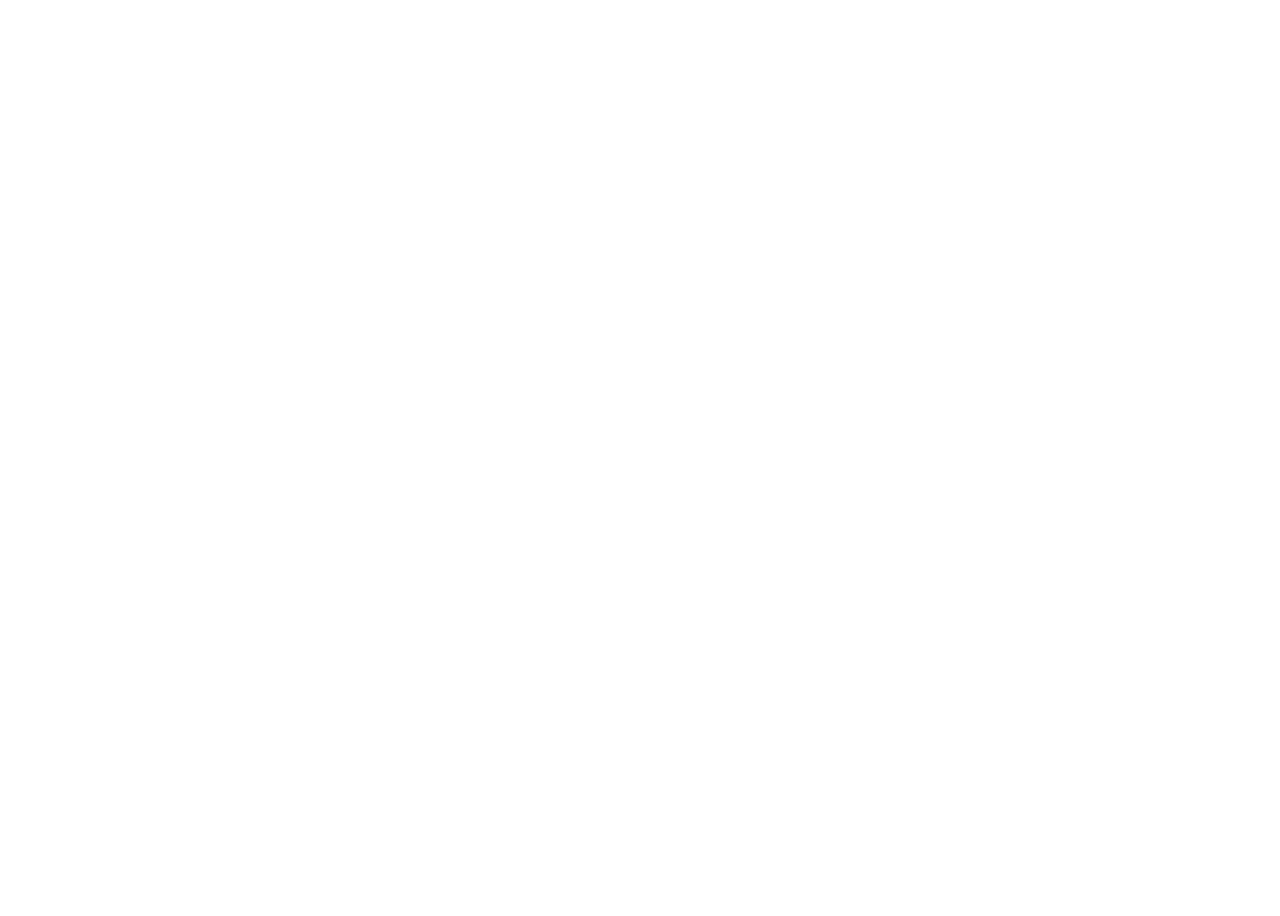
==== index.html @ ca824507 "Attemped to fix overlay" ====
<html style="--transition_duration: 200; --transition: all 200ms ease-out; --animation: 200ms ease-out 1 forwards; --fade_in: fade_in 200ms ease-out forwards; --fade_out: fade_out 200ms ease-out forwards;">
    <head>
        <meta charset="UTF-8">
        <title data-page="new_tab">New Tab</title>
        <link rel="stylesheet" href="preload.css">
        <script src="preload_color.js"></script>
        <style class="preload_color">html,body{background-color:rgb(255 255 255);}</style>
        <style class="preload_color">html,body{background-color:rgb(255 255 255);}</style>
        <link class="font_face_link_u6Pgzb39sN2" href="font_face.css" rel="stylesheet" type="text/css">
        <link class="new_tab_css_link" href="new_tab_css.css" rel="stylesheet" type="text/css">
        <style class="preload_color">html,body{background-color:rgb(255 255 255);}</style>
    </head>
    <body class="mouse">
        <div class="root_u6Pgzb39sN2 new_tab_u6Pgzb39sN2">
            <div class="background_container center no_tr" style="background-color: rgb(255, 255, 255);">
                <video src="Bkg.mp4" loop autoplay muted style="background-color: rgb(255, 255, 255); object-fit: cover; z-index: 0; object-position: center center; width: 100%; height: 100%;"></video>
            </div>
        </div>
        <dir style="z-index: 100;">
        <!DOCTYPE html>
        <html>
            <head>
        <meta charset="UTF-8">
        <link rel="stylesheet" href="sandbox_css.css">
    </head>
    <body>
        <div class="root">
            <div class="sandbox">
                <div class="html">
                    <div class="defined">
                        <h1>Umbreon Search</h1>
                        <p>Version 2.4.9 (14/11/2023)</p>
                        <span>A custom HTML and CSS search New Tab made by Bailey Sheather</span>
                        <form action="https://www.bing.com/search" method="get">
                            <input type="text" name="q" class="search-box" placeholder="Search...">
                            <br>
                            <input type="submit" class="button" value="Search">
                            <span2>Made using Clear New Tab</span2>
                        </form>
                    </div>
                    <br>
                    <div class="defined2">
                        <h1 class="UpdatesHeading">Updates</h1>
                        <h2 class="h21">Version 1.0.9</h2>
                        <span class="span1">Clear New Tab Installed</span>
                        <h2 class="h21">Version 1.5.2</h2>
                        <span class="span1">Background Changed, .defined box added</span>
                        <h2 class="h21">Version 2.4.9</h2>
                        <span class="span1">Umbreon Search made (Current Version)</span>
                    </div>
                </div>
            </div>
        </div>
        <style type="text/css">
            .search-box {
                width: 500px;
                height: 25px;
                border: none;
                border-radius: 20px;
                padding: 10px;
                font-size: 16px;
                background: rgba(0, 0, 0, 0.1);
                transition: all 0.3s ease-in-out;
                box-shadow: 0 0 5px rgba(0, 0, 0, 0.1);
                backdrop-filter: blur(5px);
                place-items: center;
                color: white;
            }
            .search-box:focus {
                box-shadow: 0 0 10px rgba(0, 0, 0, 0.3);
                background: rgba(0, 0, 0, 0.2);
            }
            .defined {
                margin-left: auto;
                margin-right: auto;
                backdrop-filter: blur(5px);
                display: grid;
                place-items: center;
                background: rgba(0, 0, 0, 0.1);
                transition: all 0.3s ease-in-out;
                box-shadow: 0 0 5px rgba(0, 0, 0, 0.1);
                position: absolute;
                top: 50%;
                left: 50%;
                transform: translate(-50%, -50%);
                width: 700px;
                height: 300px;
                border: none;
                border-radius: 20px;
                padding: 70px;
                text-align: center;
            }
            .defined2 {
                margin-left: auto;
                margin-right: auto;
                backdrop-filter: blur(5px);
                display: grid;
                place-items: center;
                background: rgba(0, 0, 0, 0.1);
                transition: all 0.3s ease-in-out;
                box-shadow: 0 0 5px rgba(0, 0, 0, 0.1);
                position: absolute;
                top: 100%;
                left: 50%;
                transform: translate(-50%, -50%);
                width: 700px;
                height: 300px;
                border: none;
                border-radius: 20px;
                padding: 70px;
                text-align: center;
                margin-top: 250px;
            }
            .button {
                display: block;
                width: 400px;
                background-color: transparent;
                border: none;
                color: white;
                text-align: center;
                place-items: center;
                font-size: 16px;
                margin: 30px 2px;
                cursor: pointer;
                backdrop-filter: blur(5px);
                border: none;
                border-radius: 10px;
                padding: 10px;
                margin-left: auto;
                margin-right: auto;
                position: relative;
                margin-bottom: 20px;
            }
            .button:hover {
                background-color: rgba(0, 0, 0, 0.1);
            }
            .button:focus {
                box-shadow: 0 0 10px rgba(0, 0, 0, 0.5);
                background: rgba(0, 0, 0, 0.5);
            }
            h1 {
                color: white;
                height: 0px;
                margin-bottom: 15px;
            }
            span {
                color: white;
                height: 20px;
                margin-top: 30px;
            }
            span2 {
                color: white;
                height: 10px;
            }
            p {
                color: white;
                height: 0px;
                gap: 0px;
                margin-top: -1px;
            }
            .UpdatesHeading {
                color: white;
                height: 0px;
                margin-bottom: 0px;
            }
            .h21 {
                color: white;
                height: 0px;
                gap: 0px;
                margin-top: 0px;
                margin-bottom: 0px;
            }
            .span1 {
                color: white;
                height: 0px;
                margin-top: 0px;
                margin-bottom: 0px;
            }                            
        </style>
        <script src="sandbox.js"></script>
        </body>
      </dir>
    </body>
</html>
---- preload.css ----
body,html{background-color:#fff;margin:0;overflow:hidden;padding:0}
---- font_face.css ----
@font-face{font-family:u6Pgzb39sNF;src:url(noto_sans.woff2) format("woff2")}
---- new_tab_css.css ----
/*! normalize.css v8.0.1 | MIT License | github.com/necolas/normalize.css */html{-webkit-text-size-adjust:100%;line-height:1.15}body{margin:0}main{display:block}h1{font-size:2em;margin:.67em 0}hr{box-sizing:content-box;height:0;overflow:visible}pre{font-family:monospace,monospace;font-size:1em}a{background-color:transparent}abbr[title]{border-bottom:none;text-decoration:underline;text-decoration:underline dotted}b,strong{font-weight:bolder}code,kbd,samp{font-family:monospace,monospace;font-size:1em}small{font-size:80%}sub,sup{font-size:75%;line-height:0;position:relative;vertical-align:baseline}sub{bottom:-.25em}sup{top:-.5em}img{border-style:none}button,input,optgroup,select,textarea{font-family:inherit;font-size:100%;line-height:1.15;margin:0}button,input{overflow:visible}button,select{text-transform:none}[type=button],[type=reset],[type=submit],button{-webkit-appearance:button}[type=button]::-moz-focus-inner,[type=reset]::-moz-focus-inner,[type=submit]::-moz-focus-inner,button::-moz-focus-inner{border-style:none;padding:0}[type=button]:-moz-focusring,[type=reset]:-moz-focusring,[type=submit]:-moz-focusring,button:-moz-focusring{outline:1px dotted ButtonText}fieldset{padding:.35em .75em .625em}legend{box-sizing:border-box;color:inherit;display:table;max-width:100%;padding:0;white-space:normal}progress{vertical-align:baseline}textarea{overflow:auto}[type=checkbox],[type=radio]{box-sizing:border-box;padding:0}[type=number]::-webkit-inner-spin-button,[type=number]::-webkit-outer-spin-button{height:auto}[type=search]{-webkit-appearance:textfield;outline-offset:-2px}[type=search]::-webkit-search-decoration{-webkit-appearance:none}::-webkit-file-upload-button{-webkit-appearance:button;font:inherit}details{display:block}summary{display:list-item}[hidden],template{display:none}

/*! Pickr 1.8.2 MIT | https://github.com/Simonwep/pickr */.pickr{overflow:visible;position:relative;transform:translateY(0)}.pickr *{-webkit-appearance:none;border:none;box-sizing:border-box;outline:none}.pickr .pcr-button{background:url('data:image/svg+xml;utf8, <svg xmlns="http://www.w3.org/2000/svg" viewBox="0 0 50 50" stroke="%2342445A" stroke-width="5px" stroke-linecap="round"><path d="M45,45L5,5"></path><path d="M45,5L5,45"></path></svg>') no-repeat 50%;background-size:0;border-radius:.15em;cursor:pointer;font-family:-apple-system,BlinkMacSystemFont,Segoe UI,Roboto,Helvetica Neue,Arial,sans-serif;height:2em;padding:.5em;position:relative;transition:all .3s;width:2em}.pickr .pcr-button:before{background:url('data:image/svg+xml;utf8, <svg xmlns="http://www.w3.org/2000/svg" viewBox="0 0 2 2"><path fill="white" d="M1,0H2V1H1V0ZM0,1H1V2H0V1Z"/><path fill="gray" d="M0,0H1V1H0V0ZM1,1H2V2H1V1Z"/></svg>');background-size:.5em;z-index:-1;z-index:auto}.pickr .pcr-button:after,.pickr .pcr-button:before{border-radius:.15em;content:"";height:100%;left:0;position:absolute;top:0;width:100%}.pickr .pcr-button:after{background:var(--pcr-color);transition:background .3s}.pickr .pcr-button.clear{background-size:70%}.pickr .pcr-button.clear:before{opacity:0}.pickr .pcr-button.clear:focus{box-shadow:0 0 0 1px hsla(0,0%,100%,.85),0 0 0 3px var(--pcr-color)}.pickr .pcr-button.disabled{cursor:not-allowed}.pcr-app *,.pickr *{-webkit-appearance:none;border:none;box-sizing:border-box;outline:none}.pcr-app button.pcr-active,.pcr-app button:focus,.pcr-app input.pcr-active,.pcr-app input:focus,.pickr button.pcr-active,.pickr button:focus,.pickr input.pcr-active,.pickr input:focus{box-shadow:0 0 0 1px hsla(0,0%,100%,.85),0 0 0 3px var(--pcr-color)}.pcr-app .pcr-palette,.pcr-app .pcr-slider,.pickr .pcr-palette,.pickr .pcr-slider{transition:box-shadow .3s}.pcr-app .pcr-palette:focus,.pcr-app .pcr-slider:focus,.pickr .pcr-palette:focus,.pickr .pcr-slider:focus{box-shadow:0 0 0 1px hsla(0,0%,100%,.85),0 0 0 3px rgba(0,0,0,.25)}.pcr-app{background:#fff;border-radius:.1em;box-shadow:0 .15em 1.5em 0 rgba(0,0,0,.1),0 0 1em 0 rgba(0,0,0,.03);display:flex;flex-direction:column;font-family:-apple-system,BlinkMacSystemFont,Segoe UI,Roboto,Helvetica Neue,Arial,sans-serif;left:0;opacity:0;position:fixed;top:0;transition:opacity .3s,visibility 0s .3s;visibility:hidden;z-index:10000}.pcr-app.visible{opacity:1;transition:opacity .3s;visibility:visible}.pcr-app .pcr-swatches{display:flex;flex-wrap:wrap;margin-top:.75em}.pcr-app .pcr-swatches.pcr-last{margin:0}@supports (display:grid){.pcr-app .pcr-swatches{align-items:center;display:grid;grid-template-columns:repeat(auto-fit,1.75em)}}.pcr-app .pcr-swatches>button{background:transparent;border-radius:.15em;cursor:pointer;flex-shrink:0;font-size:1em;height:calc(1.75em - 5px);justify-self:center;margin:2.5px;overflow:hidden;position:relative;transition:all .15s;width:calc(1.75em - 5px);z-index:1}.pcr-app .pcr-swatches>button:before{background:url('data:image/svg+xml;utf8, <svg xmlns="http://www.w3.org/2000/svg" viewBox="0 0 2 2"><path fill="white" d="M1,0H2V1H1V0ZM0,1H1V2H0V1Z"/><path fill="gray" d="M0,0H1V1H0V0ZM1,1H2V2H1V1Z"/></svg>');background-size:6px;border-radius:.15em;content:"";height:100%;left:0;position:absolute;top:0;width:100%;z-index:-1}.pcr-app .pcr-swatches>button:after{background:var(--pcr-color);border:1px solid rgba(0,0,0,.05);border-radius:.15em;box-sizing:border-box;content:"";height:100%;left:0;position:absolute;top:0;width:100%}.pcr-app .pcr-swatches>button:hover{filter:brightness(1.05)}.pcr-app .pcr-swatches>button:not(.pcr-active){box-shadow:none}.pcr-app .pcr-interaction{align-items:center;display:flex;flex-wrap:wrap;margin:0 -.2em}.pcr-app .pcr-interaction>*{margin:0 .2em}.pcr-app .pcr-interaction input{background:#f1f3f4;border-radius:.15em;color:#75797e;cursor:pointer;font-size:.75em;letter-spacing:.07em;margin-top:.75em;padding:.45em .5em;text-align:center;transition:all .15s}.pcr-app .pcr-interaction input:hover{filter:brightness(.975)}.pcr-app .pcr-interaction input:focus{box-shadow:0 0 0 1px hsla(0,0%,100%,.85),0 0 0 3px rgba(66,133,244,.75)}.pcr-app .pcr-interaction .pcr-result{background:#f1f3f4;border-radius:.15em;color:#75797e;cursor:text;flex:1 1 8em;min-width:8em;text-align:left;transition:all .2s}.pcr-app .pcr-interaction .pcr-result::-moz-selection{background:#4285f4;color:#fff}.pcr-app .pcr-interaction .pcr-result::selection{background:#4285f4;color:#fff}.pcr-app .pcr-interaction .pcr-type.active{background:#4285f4;color:#fff}.pcr-app .pcr-interaction .pcr-cancel,.pcr-app .pcr-interaction .pcr-clear,.pcr-app .pcr-interaction .pcr-save{color:#fff;width:auto}.pcr-app .pcr-interaction .pcr-cancel:hover,.pcr-app .pcr-interaction .pcr-clear:hover,.pcr-app .pcr-interaction .pcr-save:hover{filter:brightness(.925)}.pcr-app .pcr-interaction .pcr-save{background:#4285f4}.pcr-app .pcr-interaction .pcr-cancel,.pcr-app .pcr-interaction .pcr-clear{background:#f44250}.pcr-app .pcr-interaction .pcr-cancel:focus,.pcr-app .pcr-interaction .pcr-clear:focus{box-shadow:0 0 0 1px hsla(0,0%,100%,.85),0 0 0 3px rgba(244,66,80,.75)}.pcr-app .pcr-selection .pcr-picker{border:2px solid #fff;border-radius:100%;height:18px;position:absolute;-webkit-user-select:none;-moz-user-select:none;-ms-user-select:none;user-select:none;width:18px}.pcr-app .pcr-selection .pcr-color-chooser,.pcr-app .pcr-selection .pcr-color-opacity,.pcr-app .pcr-selection .pcr-color-palette{cursor:grab;cursor:-webkit-grab;display:flex;flex-direction:column;position:relative;-webkit-user-select:none;-moz-user-select:none;-ms-user-select:none;user-select:none}.pcr-app .pcr-selection .pcr-color-chooser:active,.pcr-app .pcr-selection .pcr-color-opacity:active,.pcr-app .pcr-selection .pcr-color-palette:active{cursor:grabbing;cursor:-webkit-grabbing}.pcr-app[data-theme=monolith]{max-width:95vw;padding:.8em;width:14.25em}.pcr-app[data-theme=monolith] .pcr-selection{display:flex;flex-direction:column;flex-grow:1;justify-content:space-between}.pcr-app[data-theme=monolith] .pcr-selection .pcr-color-preview{display:flex;flex-direction:row;height:1em;justify-content:space-between;margin-bottom:.5em;position:relative;width:100%;z-index:1}.pcr-app[data-theme=monolith] .pcr-selection .pcr-color-preview:before{background:url('data:image/svg+xml;utf8, <svg xmlns="http://www.w3.org/2000/svg" viewBox="0 0 2 2"><path fill="white" d="M1,0H2V1H1V0ZM0,1H1V2H0V1Z"/><path fill="gray" d="M0,0H1V1H0V0ZM1,1H2V2H1V1Z"/></svg>');background-size:.5em;border-radius:.15em;content:"";height:100%;left:0;position:absolute;top:0;width:100%;z-index:-1}.pcr-app[data-theme=monolith] .pcr-selection .pcr-color-preview .pcr-last-color{border-radius:.15em 0 0 .15em;cursor:pointer;transition:background-color .3s,box-shadow .3s;z-index:2}.pcr-app[data-theme=monolith] .pcr-selection .pcr-color-preview .pcr-current-color{border-radius:0 .15em .15em 0}.pcr-app[data-theme=monolith] .pcr-selection .pcr-color-preview .pcr-current-color,.pcr-app[data-theme=monolith] .pcr-selection .pcr-color-preview .pcr-last-color{background:var(--pcr-color);height:100%;width:50%}.pcr-app[data-theme=monolith] .pcr-selection .pcr-color-palette{height:8em;width:100%;z-index:1}.pcr-app[data-theme=monolith] .pcr-selection .pcr-color-palette .pcr-palette{border-radius:.15em;height:100%;width:100%}.pcr-app[data-theme=monolith] .pcr-selection .pcr-color-palette .pcr-palette:before{background:url('data:image/svg+xml;utf8, <svg xmlns="http://www.w3.org/2000/svg" viewBox="0 0 2 2"><path fill="white" d="M1,0H2V1H1V0ZM0,1H1V2H0V1Z"/><path fill="gray" d="M0,0H1V1H0V0ZM1,1H2V2H1V1Z"/></svg>');background-size:.5em;border-radius:.15em;content:"";height:100%;left:0;position:absolute;top:0;width:100%;z-index:-1}.pcr-app[data-theme=monolith] .pcr-selection .pcr-color-chooser,.pcr-app[data-theme=monolith] .pcr-selection .pcr-color-opacity{height:.5em;margin-top:.75em}.pcr-app[data-theme=monolith] .pcr-selection .pcr-color-chooser .pcr-picker,.pcr-app[data-theme=monolith] .pcr-selection .pcr-color-opacity .pcr-picker{top:50%;transform:translateY(-50%)}.pcr-app[data-theme=monolith] .pcr-selection .pcr-color-chooser .pcr-slider,.pcr-app[data-theme=monolith] .pcr-selection .pcr-color-opacity .pcr-slider{border-radius:50em;flex-grow:1}.pcr-app[data-theme=monolith] .pcr-selection .pcr-color-chooser .pcr-slider{background:linear-gradient(90deg,red,#ff0,lime,cyan,blue,#f0f,red)}.pcr-app[data-theme=monolith] .pcr-selection .pcr-color-opacity .pcr-slider{background:linear-gradient(90deg,transparent,#000),url('data:image/svg+xml;utf8, <svg xmlns="http://www.w3.org/2000/svg" viewBox="0 0 2 2"><path fill="white" d="M1,0H2V1H1V0ZM0,1H1V2H0V1Z"/><path fill="gray" d="M0,0H1V1H0V0ZM1,1H2V2H1V1Z"/></svg>');background-size:100%,.25em}.input_item .input_w.is_in_focus_state:not(.select):before{outline-color:#14bf0a}.input_item .input_w.is_in_warn_state.upload_box,.input_item .input_w.is_in_warn_state:not(.select):before{outline-color:#d0111a}.input_item .palette_visualization_w.opened .palette_visualization,.input_item .palette_visualization_w.selected .palette_visualization,.input_item .visualization_w.opened .visualization{outline-color:#2e8cff}.keyboard .btn.text_input:before,.keyboard .btn_options .btn_option:focus,.keyboard .help_btn:focus,.keyboard .icon_btn:focus,.keyboard .input_item .checkbox .box:focus,.keyboard .input_item .input_w:not(.text,.textarea).is_in_focus_state:before,.keyboard .input_item .palette_visualization_w .palette_visualization:focus,.keyboard .input_item .visualization_w .visualization:focus,.keyboard .input_item.color .btn.text:focus,.keyboard .input_item.range .input.is_in_focus_state,.keyboard .link:focus,.keyboard .link_btn:focus,body.keyboard .btn.text:focus{outline-color:#d046e9}.keyboard .input_item .color_picker_w input:not(.pcr-result):focus,.keyboard .input_item .pcr-palette:focus,.keyboard .input_item .pcr-picker:focus,.keyboard .input_item .pcr-slider:focus{outline-color:#d046e9!important}.input_item .pcr-result:focus{outline-color:#14bf0a!important}.keyboard .input_item .pcr-result:focus{outline-color:#d046e9!important}.keyboard .section_btn:not(.selected):focus{box-shadow:inset 0 0 0 2px #d046e9,inset -2px 0 0 0 #d046e9}::selection{background-color:rgba(255,77,85,.99)!important;color:#fff!important}:not(html,body,select)::-webkit-resizer,:not(html,body,select)::-webkit-scrollbar-corner{background-color:#bbb;border-color:#bbb}:not(html,body,select)::-webkit-scrollbar-track{background-color:#efefef}:not(html,body,select)::-webkit-scrollbar-thumb{background-color:#bbb}:not(html,body,select)::-webkit-scrollbar-thumb:hover{background-color:#212121}:not(html,body,select)::-webkit-scrollbar-track:horizontal,:not(html,body,select)::-webkit-scrollbar-track:vertical{border-color:#bbb}.link{color:#2e8cff}.link:visited{color:#d046e9}.link:hover{color:#14bf0a}.link:active{color:#f17442}.link_btn{color:#2e8cff}.link_btn:visited{color:#d046e9}.link_btn:hover{color:#14bf0a}.link_btn:active{color:#f17442}textarea::-webkit-resizer,textarea::-webkit-scrollbar-corner{background-color:#bbb;border-color:#bbb}textarea::-webkit-scrollbar-track{background-color:#efefef}.loading_screen.main{background-color:#a2d4ff}.loading_screen svg{stroke:#212121}.help_btn svg{fill:#212121}body{background:#efefef;background-attachment:fixed;background-repeat:no-repeat}body .btn.text,body .main_2{background-color:#efefef}body .btn.text{outline-color:#bbb}body .btn.text:hover{background-color:#66ff8e}body .btn svg,body .link.svg svg{fill:#212121}.main,button,input,select,textarea{color:#212121}hr{background-color:#bbb}.btn_options{background-color:#efefef;border-color:#bbb}.btn_options .btn_option hr{background-color:#bbb}.btn_options .btn_option:hover{background-color:#66ff8e}.sections_and_offers{background-color:#fff}.sections .section_name,.sections_and_offers .offers{border-color:#bbb}.section_btns,.section_btns .section_btn{background-color:#efefef}.section_btns .section_btn.selected:before{background-color:#2e8cff}.section_btns .section_btn:not(.selected):hover:before{background-color:#14bf0a}.input_item .inset_border:before{outline-color:#bbb}.input_item .input{background-color:#efefef}.input_item .input::placeholder{color:#878787}.input_item .btn.text_input{background-color:#efefef}.input_item .btn.text_input svg{fill:#212121}.input_item .palette{background-color:#fff;color:#212121}.input_item .input_w .visualization{background-color:#efefef}.input_item .input_w .palette_visualization_w.inset_border:before{outline-color:#bbb}.input_item .input_w .palette_visualization{background-color:#efefef}.input_item select{background-image:linear-gradient(45deg,transparent 50%,#212121 0),linear-gradient(135deg,#212121 50%,transparent 0),linear-gradient(90deg,#212121,#212121)}.input_item select option{color:#212121}.input_item .range .lower_fill{background-color:#212121}.input_item .range .input::-webkit-slider-thumb{background-color:#212121}.input_item .range .input::-webkit-slider-runnable-track{box-shadow:inset 0 0 0 1px #bbb}.input_item .checkbox .box{background-color:#efefef;outline-color:#bbb}.input_item .checkbox .box svg{fill:#212121}.input_item .upload_box{outline-color:#bbb}.input_item .upload_box .background.upload_box_idle{background-color:#efefef}.input_item .upload_box .background.upload_box_hover{background-color:#66ff8e}.input_item .upload_box .background.loading{background-color:transparent;background-image:repeating-linear-gradient(-45deg,#efefef,#efefef 14px,#66ff8e 0,#66ff8e 28px)}.input_item.color .link_btn{color:#2e8cff}.input_item.color .link_btn:visited{color:#d046e9}.input_item.color .link_btn:hover{color:#14bf0a}.input_item.color .link_btn:active{color:#f17442}.input_item .color_picker_w :not(.pcr-last-color,.pcr-current-color){color:#212121!important}.input_item .color_picker_w input{background-color:#efefef!important;outline-color:#bbb!important}.input_item .color_picker_w input:hover:not(.pcr-result,.active){background-color:#66ff8e!important}.input_item .pcr-app{background-color:#fff!important}.input_item .pcr-color-preview,.input_item .pcr-palette,.input_item .pcr-picker,.input_item .pcr-result,.input_item .pcr-slider{border-color:#bbb!important}.input_item .pcr-type.active{background-color:#90efff!important}.offer img{border-color:#bbb}.input_error{color:#d0111a}.ext_version{color:#212121}.main_2{box-shadow:0 0 30px rgba(0,0,0,.3),0 4px 8px rgba(0,0,0,.3)}.main{all:initial}.btn{background-color:transparent;border:0;cursor:pointer;outline:none;padding:0;position:relative}.btn .shadow{height:100%;left:0;position:absolute;top:0;width:100%}.btn svg{display:block}.btn.icon_btn{background-color:transparent;border-radius:0;position:relative;vertical-align:bottom}.btn.icon_btn:not(:first-child){margin-left:10px!important}.btn.icon_btn svg{height:20px;width:20px}.btn.text{border:1px solid transparent;border-radius:0;box-sizing:border-box;display:table;height:28px;outline-style:solid;outline-width:1px;padding:0 7px}.btn.text:not(:first-child){margin-top:10px}.btn.text.color_ok_btn{margin-left:auto!important}.btn.text.icon_btn svg{height:20px;width:20px}.btn_options{backdrop-filter:blur(8px);border-style:solid;border-width:1px;box-shadow:0 0 30px rgba(0,0,0,.3),0 4px 8px rgba(0,0,0,.3)}.btn_options .btn_option{background-color:transparent;border:0;box-sizing:border-box;color:unset;cursor:pointer;display:block;outline:none;padding:3px 6px;text-align:left;text-decoration:none;white-space:nowrap;width:100%}.btn_options hr{margin-top:0}.keyboard .btn_options .btn_option:focus{outline-offset:-1px;outline-style:solid;outline-width:2px}.input_item.checkbox input{display:none}.input_item.checkbox .wrap_label{border:1px solid transparent;margin-right:8px}.input_item.checkbox .box{align-items:center;cursor:pointer;display:flex;height:20px;justify-content:center;outline-style:solid;outline-width:1px;width:20px}.input_item.checkbox .box svg{height:16px;width:16px}.input_item.checkbox input+.box svg{opacity:0}.input_item.checkbox input:checked+.box svg{opacity:1}.close_btn{background-color:transparent;border:0;cursor:pointer;margin-left:10px;margin-right:7px;margin-top:7px;outline:none;padding:0}.close_btn:focus{outline-offset:2px}.close_btn svg{fill:#fff;display:block;height:20px;width:20px}.input_item .color_picker_w input,.input_item .pcr-app,.input_item .pcr-current-color,.input_item .pcr-last-color,.input_item .pcr-palette,.input_item .pcr-slider{border-radius:0!important}.input_item .pcr-palette,.input_item .pcr-slider{border-style:solid;border-width:1px}.input_item .color_picker_w{left:0;position:absolute;top:36px;user-select:none;z-index:3}.input_item .color_picker_w input{filter:none!important;outline-style:solid;outline-width:1px}.input_item .color_picker_w input:not(.pcr-result){padding:6px 6px 5px}.input_item .color_picker{position:fixed}.input_item .pcr-app{box-shadow:0 0 2px rgba(0,0,0,.3),0 4px 8px rgba(0,0,0,.3)!important;left:auto!important;padding:10px!important;position:relative!important;top:auto!important;transition:none!important;width:fit-content!important}.input_item .pcr-picker{border-width:1px!important;height:16px!important;width:16px!important}.input_item .pcr-color-preview{border-style:solid;border-width:1px;margin-bottom:10px!important}.input_item .pcr-swatches{margin-top:2px!important}.input_item .pcr-interaction{display:unset!important;margin-bottom:1px!important;margin-left:-2px!important;margin-right:-1px!important;white-space:nowrap}.input_item .pcr-result{display:block;margin-bottom:2px!important;margin-top:9px!important;padding-top:6px!important;width:calc(100% - 5px)}.input_item .pcr-color-chooser{margin-top:10px!important}.input_item .pcr-type{margin-right:5px!important}.input_item.color .label_in_input_item{align-self:normal}.input_item .inner_w{align-self:center;height:30px;order:-1;position:absolute}.input_item .main_visualization_w{align-self:center;display:flex;height:fit-content}.input_item .visualization_w{align-items:center;display:flex;margin-right:8px}.input_item .visualization{border:0;border-radius:0;cursor:pointer;height:30px;min-width:30px;outline:none}.input_item .palette_visualization_w{cursor:pointer;display:inline-flex;margin-bottom:12px;margin-right:12px;padding:0}.input_item .palette_visualization_w:nth-child(10),.input_item .palette_visualization_w:nth-child(20),.input_item .palette_visualization_w:nth-child(30){margin-right:0}.input_item .palette_visualization_w:nth-child(n+21){margin-bottom:0}.input_item .palette_visualization{border:0;border-radius:0;cursor:pointer;height:30px;outline:none;width:30px}.input_item .fill_shadow_w{left:0;position:absolute;top:16px}.input_item .fill_shadow{display:block;position:fixed;visibility:hidden}.input_item .palette_w{left:0;position:absolute;top:16px;z-index:3}.input_item .palette{box-shadow:0 0 2px rgba(0,0,0,.3),0 4px 8px rgba(0,0,0,.3);line-height:0;padding:10px;position:fixed;width:410px}.reload_ui_btn_w{align-items:center;display:flex;height:100%;justify-content:center;left:0;position:fixed;top:0;visibility:hidden;width:100%}.reload_ui_btn_w .btn{background-color:transparent;background-color:#fff7c7;border:0;color:#212121;cursor:pointer;font-size:21px;outline:none;outline-color:#212121;outline-style:solid;outline-width:1px;padding:6px 12px;visibility:visible;width:max-content}.reload_ui_btn_w .btn:hover{background-color:#3892ff;color:#fff}.reload_ui_btn_w .btn:active{background-color:#fbff75;color:#212121}.reload_ui_btn_w .btn:focus{outline-color:#293fe2;outline-style:solid;outline-width:2px}:root{--help_btn_size:20px;--help_btn_margin:8px}.input_item .pcr-interaction input:focus{box-shadow:none!important}.input_item .pcr-result:focus,.keyboard .input_item .color_picker_w input:not(.pcr-result):focus,.keyboard .input_item .pcr-palette:focus,.keyboard .input_item .pcr-picker:focus,.keyboard .input_item .pcr-slider:focus{box-shadow:none}.input_item .pcr-result:focus,.keyboard .btn.text_input:focus:before,.keyboard .help_btn:focus,.keyboard .icon_btn:focus,.keyboard .input_item .checkbox .box:focus,.keyboard .input_item .color_picker_w input:not(.pcr-result):focus,.keyboard .input_item .input_w:not(.text,.textarea).is_in_focus_state:before,.keyboard .input_item .pcr-palette:focus,.keyboard .input_item .pcr-picker:focus,.keyboard .input_item .pcr-slider:focus,.keyboard .input_item.range .input.is_in_focus_state,.keyboard .link:focus,.keyboard .link_btn:focus,body.keyboard .btn.text:focus{outline-style:solid;outline-width:2px}.keyboard .help_btn:focus,.keyboard .icon_btn:focus,.keyboard .input_item .pcr-palette:focus,.keyboard .input_item .pcr-slider:focus,.keyboard .input_item.range .input.is_in_focus_state,.keyboard .link:focus,.keyboard .link_btn:focus{outline-offset:2px}.input_item .palette_visualization_w.selected:not(.opened) .palette_visualization{outline-offset:3px;outline-style:solid;outline-width:2px}.input_item .palette_visualization_w.opened .palette_visualization,.input_item .visualization_w.opened .visualization{outline-offset:3px;outline-style:dashed;outline-width:2px}.keyboard .input_item .palette_visualization_w .palette_visualization:focus,.keyboard .input_item .visualization_w .visualization:focus{outline-offset:3px;outline-style:solid;outline-width:2px}.keyboard .input_item .palette_visualization_w.opened .palette_visualization:focus,.keyboard .input_item .visualization_w.opened .visualization:focus{outline-style:dashed;outline-width:2px}.keyboard .btn.text_input:focus:before{content:"";height:20px;position:absolute;right:4px;top:4px;width:20px}.reload_ui_btn_w .keyboard .btn:focus{border:1px solid #3892ff}hr{border:0;height:1px;margin:10px 0 0}.input_item.group .input_item{margin-top:0}.input_item.group .input_item.range{width:100%}.input_item.group .input_w.group{align-items:center;display:flex}.input_item.group .input_w.group .input_w.range{width:100%}.color_help,.help{font-size:13px;margin:4px 0 0;max-width:700px;white-space:pre-wrap}.help_btn{background-color:transparent;border:0;cursor:pointer;display:flex;margin-left:var(--help_btn_margin);order:1;outline:none;padding:0}.help_btn svg{display:block;height:var(--help_btn_size);width:var(--help_btn_size)}.section_help{display:flex}.section_help+.subsection{margin-top:10px}.section_help .help{margin-right:15px;margin-top:0;max-width:unset}.section_help .help_btn{align-self:flex-start;margin-left:auto}.input_item .color_help_w{margin-bottom:10px}.input_item .color_help{line-height:normal;margin:0}.input_item:not(.textarea) .help_btn{align-self:center}.input_item.textarea .input_w_and_help_btn{align-items:normal}.input_item.textarea .help_btn{display:inline-block;height:max-content;margin-top:5px}.input_error{font-size:13px;margin:4px 0 0;max-width:700px;white-space:pre-wrap}.btn.text_input{background-color:transparent;border:0;cursor:pointer;outline:none;padding:6px 6px 6px 0;position:relative}.btn.text_input svg{display:block;height:16px;width:16px}input[type=file]{display:none}.input_item_form{margin-bottom:0}.label:not(:first-child){margin-top:10px}.input_item{align-items:center;display:table;flex-direction:column;justify-content:unset;margin-left:unset;padding-right:16px;width:auto}.input_item.child{margin-left:28px}.input_item:not(:first-child){margin-top:10px}.input_item .label_in_input_item{align-items:center;display:flex;height:unset;margin-right:0;white-space:normal}.input_item.group .label_in_input_item:not(:empty),.input_item.range .label_in_input_item:not(:empty),.input_item.select .label_in_input_item:not(:empty),.input_item.text .label_in_input_item:not(:empty),.input_item.textarea .label_in_input_item:not(:empty),.input_item.upload_box .label_in_input_item:not(:empty){margin-bottom:4px}.input_item .input{border:0;border-radius:0;box-sizing:border-box;flex-grow:1;height:28px;opacity:1;outline:none;padding:0 7px;width:inherit}.input_item .input_w_and_help_btn{align-items:center;display:flex}.input_item .input_w{box-sizing:border-box;display:flex;flex-shrink:0;position:relative}.input_item .input_w .main_visualization_w,.input_item .input_w.select,.input_item .input_w.text,.input_item .input_w.textarea{border:1px solid transparent}.input_item .input_w.is_in_focus_state:not(.select):before,.input_item .input_w.is_in_warn_state:not(.select):before{outline-style:solid;outline-width:2px}.inset_border{position:relative}.inset_border:before{bottom:0;content:"";left:0;outline-style:solid;outline-width:1px;pointer-events:none;position:absolute;right:0;top:0;z-index:1}.link_btn{background-color:transparent;border:0;cursor:pointer;display:block;font-size:13px;outline:none;padding:0}.link_btn.hide{margin-top:4px}.link_btn.hide_content,.link_btn.show_content{font-size:17px;margin-bottom:10px}.palette_link_btns .link_btn{margin-bottom:10px}.link{border:0;cursor:pointer;display:table;padding:0;text-decoration:none}.link.offer{display:unset}.link.svg svg{display:block;height:20px;width:20px}.link:not(:first-child){margin-top:10px}.main_2{box-sizing:border-box}.opacity_1{opacity:1!important}.opacity_0{opacity:0!important}.none{display:none!important}.hidden{position:fixed!important;top:-99999px!important}.hidden,.visibility_hidden{visibility:hidden!important}.overflow_auto{overflow:auto}.border{border-style:solid!important;border-width:1px!important}.is_disabled:not(.input_item.group){opacity:.3!important;pointer-events:none!important}.pointer_events_none{pointer-events:none!important}.cursor_default{cursor:default!important}.fullscreen{height:100vh;width:100vw}.input_item .range .input{appearance:none;background-color:transparent;cursor:pointer;min-width:inherit;padding:0}.input_item .range .input::-webkit-slider-thumb{appearance:none;height:28px;margin-top:-8px;width:12px}.input_item .range .input::-webkit-slider-runnable-track{height:12px}.input_item .range .lower_fill{height:12px;pointer-events:none;position:absolute;top:8px}.input_item .displayed_val{font-size:13px;margin-left:auto;margin-top:4px;width:max-content}.input_item .displayed_val.help_is_present{margin-right:28px}:not(html,body,select)::-webkit-scrollbar{width:17px}:not(html,body,select)::-webkit-scrollbar-thumb{background-clip:content-box}:not(html,body,select)::-webkit-resizer{border-left-style:solid;border-left-width:1px;border-top-style:solid;border-top-width:1px}:not(html,body,select)::-webkit-scrollbar-track:vertical{border-left-style:solid;border-left-width:1px}:not(html,body,select)::-webkit-scrollbar-track:horizontal{border-top-style:solid;border-top-width:1px}:not(html,body,select)::-webkit-scrollbar-thumb:vertical{border-left:5px solid transparent;border-right:4px solid transparent}:not(html,body,select)::-webkit-scrollbar-thumb:horizontal{border-bottom:4px solid transparent;border-top:5px solid transparent}.input_item select.input{-webkit-appearance:none;-moz-appearance:none;background-position:calc(100% - 16px) 11px,calc(100% - 10px) 11px,calc(100% - 33px) 7px;background-repeat:no-repeat;background-size:6px 6px,6px 6px,1px 14px;padding-right:44px}.content,.main,button,input{font-family:u6Pgzb39sNF,sans-serif;font-size:17px}.input_item{-moz-appearance:textfield}.input_item .input::-webkit-inner-spin-button,.input_item .input::-webkit-outer-spin-button{-webkit-appearance:none}.input_item textarea.input{min-height:95px;padding-bottom:8px;padding-top:8px}.btn_options,.checkbox .box svg,.color_help_w,.color_picker_w,.input_item,.input_w,.loading_screen,.offers,.palette_w{transition:var(--transition);transition-property:opacity}.btn_options .btn_option,.upload_box .background{transition:var(--transition);transition-property:background-color}.btn:not(.reload_ui,.link_btn){transition:var(--transition);transition-property:opacity,background-color}.link,.link_btn{transition:var(--transition);transition-property:color}.link:active,.link_btn:active{transition:none}.btn.icon_btn svg,.link.svg svg{transition:var(--transition);transition-property:fill}.btn.icon_btn svg:active,.link.svg svg:active{transition:none}.color_picker_w input{transition:var(--transition)!important;transition-property:background-color!important}.pcr-last-color,.pcr-result{transition:none!important}.input_item .upload_box{border:1px solid transparent;height:104px;outline-offset:-3px;outline-style:dashed;outline-width:3px;position:relative;text-align:center}.input_item .upload_box .what_to_do_msg{box-sizing:border-box;left:50%;margin:auto;padding-left:10px;padding-right:10px;position:absolute;top:50%;transform:translate(-50%,-50%);width:100%;z-index:2}.input_item .upload_box .browse{display:inline;font-size:17px;opacity:1!important}.input_item .upload_box .status_msg{font-size:13px;margin-bottom:5px;position:absolute;width:100%;z-index:2}.input_item .upload_box .status_msg.filenames{align-self:start;cursor:help;margin-top:5px;overflow:hidden;padding-left:5px;text-overflow:ellipsis;white-space:nowrap;width:calc(100% - 10px)}.input_item .upload_box .background{align-items:end;box-sizing:border-box;display:flex;height:calc(100% - 4px);margin:2px;position:absolute;width:calc(100% - 4px)}.input_item .upload_box .background.loading{animation:move .45s linear infinite;background-size:40px 40px}@keyframes move{0%{background-position:0 0}to{background-position:40px 0}}.offers{flex-shrink:0;overflow:auto}.offers .top_bar{display:flex;justify-content:end;margin-bottom:10px}.offers .top_bar .visible{position:absolute}.offers .top_bar .shadow{visibility:hidden}.offers .offer img{border-style:solid;border-width:1px;display:block;margin-right:16px}.offers .offer p{margin:0}.offers .offer p+a{display:block;margin-top:4px;width:fit-content}.keyboard .home_btn:focus svg{fill:#3892ff!important}.home_btn{cursor:pointer;display:unset!important;outline:none;position:fixed;z-index:2}.home_btn svg{stroke:#fff;stroke-width:1px;fill:#212121;display:block;height:22px;width:22px}.background_container{contain:layout paint;display:flex;height:100%;left:0;position:fixed;top:0;width:100%}.repeated_video{position:absolute}.no_tr{transition:none!important}.z_index_plus_1{z-index:1}.top{align-items:start}.center,.top{justify-content:center}.center{align-items:center}.bottom{align-items:end;justify-content:center}.left_top{align-items:start;justify-content:start}.left_center{align-items:center;justify-content:start}.left_bottom{align-items:end;justify-content:start}.right_top{align-items:start;justify-content:end}.right_center{align-items:center;justify-content:end}.right_bottom{align-items:end;justify-content:end}.from_right_to_left{left:-100%}.from_left_to_right{left:100%}.from_top_to_bottom{top:100%}.from_bottom_to_top{top:-100%}.home_btn_left_top{left:8px;top:8px}.home_btn_left_bottom{bottom:8px;left:8px}.home_btn_right_top{right:8px;top:8px}.home_btn_right_bottom{bottom:8px;right:8px}.sandbox{height:100%;left:0;position:fixed;top:0;width:100%;z-index:1}.background_container{transition:all 1s ease-in-out;transition-property:opacity,left,right,top,bottom}.background_container.no_effect{transition:all 1ms ease-in-out}
---- sandbox_css.css ----
.html,.root,.sandbox,body,html{height:100%;margin:0;width:100%}
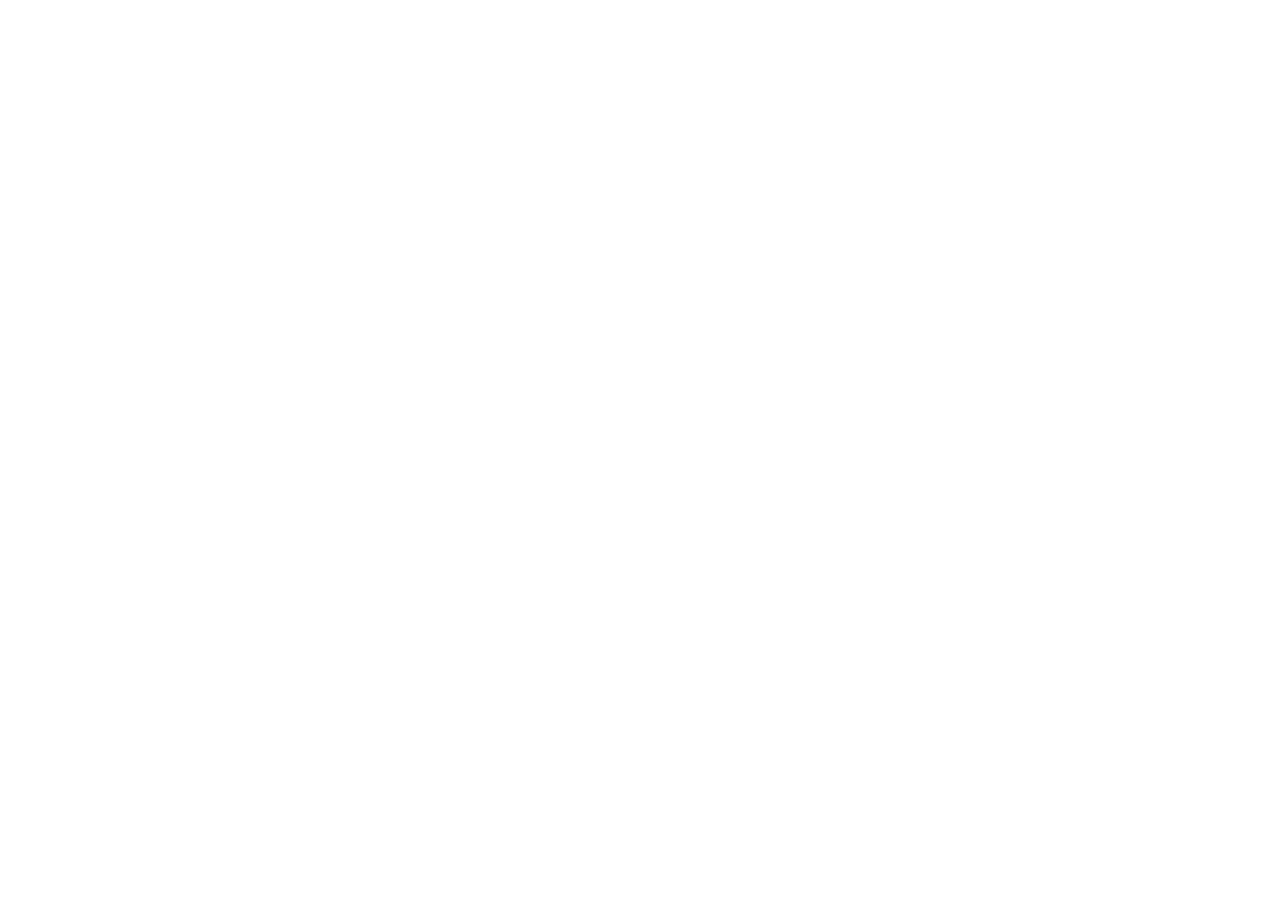
==== commit 473c987c: "Attemping to fix overlay not showing (Attempt 3)" ====
--- a/index.html
+++ b/index.html
@@ -16,15 +16,7 @@
                 <video src="Bkg.mp4" loop autoplay muted style="background-color: rgb(255, 255, 255); object-fit: cover; z-index: 0; object-position: center center; width: 100%; height: 100%;"></video>
             </div>
         </div>
-        <dir style="z-index: 100;">
-        <!DOCTYPE html>
-        <html>
-            <head>
-        <meta charset="UTF-8">
-        <link rel="stylesheet" href="sandbox_css.css">
-    </head>
-    <body>
-        <div class="root">
+    <div class="root">
             <div class="sandbox">
                 <div class="html">
                     <div class="defined">
@@ -50,7 +42,6 @@
                     </div>
                 </div>
             </div>
-        </div>
         <style type="text/css">
             .search-box {
                 width: 500px;
@@ -177,8 +168,7 @@
                 margin-bottom: 0px;
             }                            
         </style>
+        </div>
         <script src="sandbox.js"></script>
-        </body>
-      </dir>
     </body>
 </html>
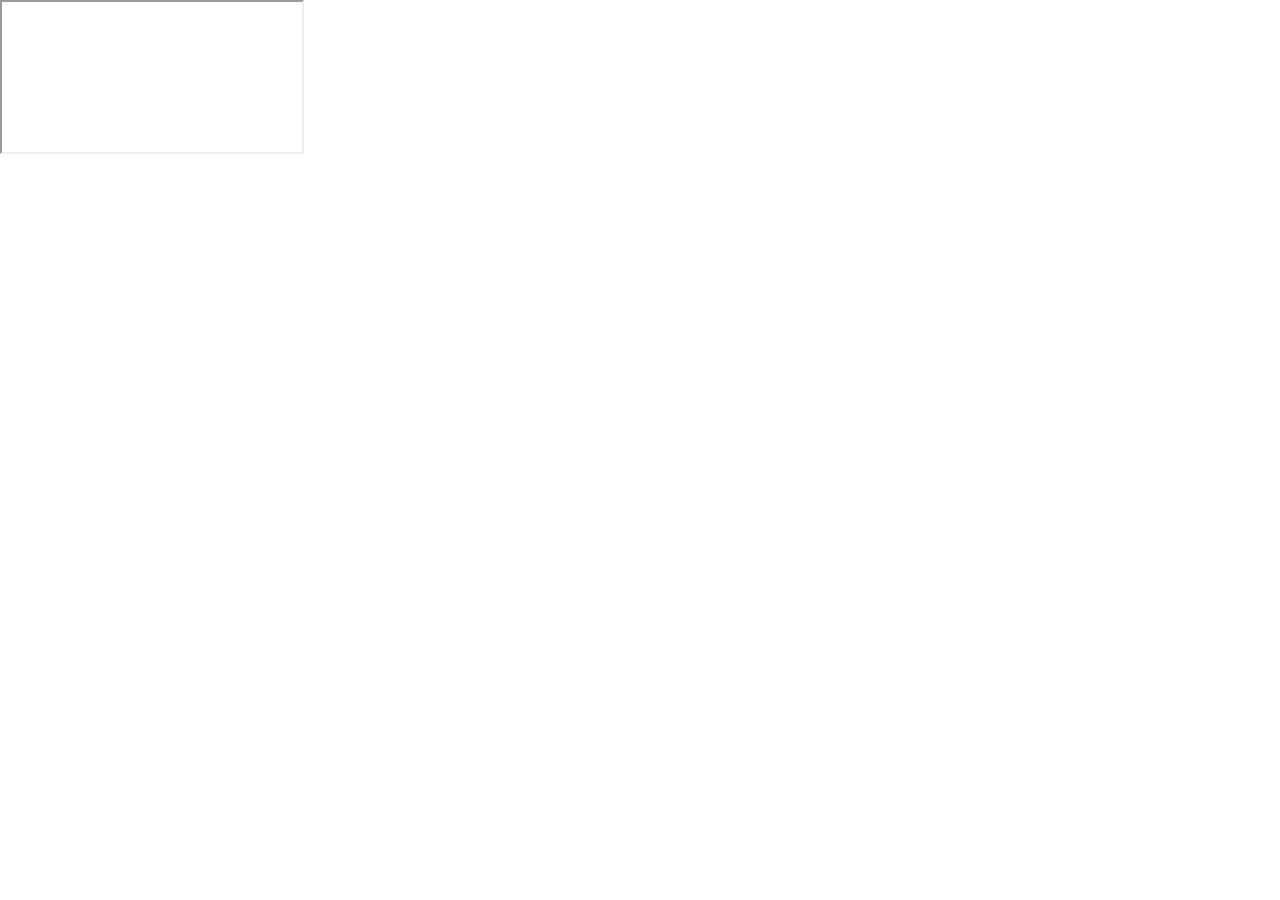
==== commit eb46ba1a: "Added <div id="box">" ====
--- a/index.html
+++ b/index.html
@@ -16,159 +16,29 @@
                 <video src="Bkg.mp4" loop autoplay muted style="background-color: rgb(255, 255, 255); object-fit: cover; z-index: 0; object-position: center center; width: 100%; height: 100%;"></video>
             </div>
         </div>
-    <div class="root">
-            <div class="sandbox">
-                <div class="html">
-                    <div class="defined">
-                        <h1>Umbreon Search</h1>
-                        <p>Version 2.4.9 (14/11/2023)</p>
-                        <span>A custom HTML and CSS search New Tab made by Bailey Sheather</span>
-                        <form action="https://www.bing.com/search" method="get">
-                            <input type="text" name="q" class="search-box" placeholder="Search...">
-                            <br>
-                            <input type="submit" class="button" value="Search">
-                            <span2>Made using Clear New Tab</span2>
-                        </form>
-                    </div>
-                    <br>
-                    <div class="defined2">
-                        <h1 class="UpdatesHeading">Updates</h1>
-                        <h2 class="h21">Version 1.0.9</h2>
-                        <span class="span1">Clear New Tab Installed</span>
-                        <h2 class="h21">Version 1.5.2</h2>
-                        <span class="span1">Background Changed, .defined box added</span>
-                        <h2 class="h21">Version 2.4.9</h2>
-                        <span class="span1">Umbreon Search made (Current Version)</span>
-                    </div>
-                </div>
-            </div>
-        <style type="text/css">
-            .search-box {
-                width: 500px;
-                height: 25px;
-                border: none;
-                border-radius: 20px;
-                padding: 10px;
-                font-size: 16px;
-                background: rgba(0, 0, 0, 0.1);
-                transition: all 0.3s ease-in-out;
-                box-shadow: 0 0 5px rgba(0, 0, 0, 0.1);
-                backdrop-filter: blur(5px);
-                place-items: center;
-                color: white;
+        <div id="box">
+            <iframe id="github-iframe" src=""></iframe>
+        <script>
+            fetch('https://api.github.com/repos/BailzOnYT/Umbreon-Search/contents/sandbox.html')
+                .then(function(response) {
+                    return response.json();
+                })
+                .then(function(data) {
+                    var iframe = document.getElementById('github-iframe');
+                    iframe.src = 'data:text/html;base64,' + encodeURIComponent(data['content']);
+                });
+        </script>
+        </div>
+        <style>
+            #box {
+                position:absolute;
+                width:100%;
+                height:100%;
+                top:0;
+                left:0;
+                background:rgba (0,0,0,.1);
             }
-            .search-box:focus {
-                box-shadow: 0 0 10px rgba(0, 0, 0, 0.3);
-                background: rgba(0, 0, 0, 0.2);
-            }
-            .defined {
-                margin-left: auto;
-                margin-right: auto;
-                backdrop-filter: blur(5px);
-                display: grid;
-                place-items: center;
-                background: rgba(0, 0, 0, 0.1);
-                transition: all 0.3s ease-in-out;
-                box-shadow: 0 0 5px rgba(0, 0, 0, 0.1);
-                position: absolute;
-                top: 50%;
-                left: 50%;
-                transform: translate(-50%, -50%);
-                width: 700px;
-                height: 300px;
-                border: none;
-                border-radius: 20px;
-                padding: 70px;
-                text-align: center;
-            }
-            .defined2 {
-                margin-left: auto;
-                margin-right: auto;
-                backdrop-filter: blur(5px);
-                display: grid;
-                place-items: center;
-                background: rgba(0, 0, 0, 0.1);
-                transition: all 0.3s ease-in-out;
-                box-shadow: 0 0 5px rgba(0, 0, 0, 0.1);
-                position: absolute;
-                top: 100%;
-                left: 50%;
-                transform: translate(-50%, -50%);
-                width: 700px;
-                height: 300px;
-                border: none;
-                border-radius: 20px;
-                padding: 70px;
-                text-align: center;
-                margin-top: 250px;
-            }
-            .button {
-                display: block;
-                width: 400px;
-                background-color: transparent;
-                border: none;
-                color: white;
-                text-align: center;
-                place-items: center;
-                font-size: 16px;
-                margin: 30px 2px;
-                cursor: pointer;
-                backdrop-filter: blur(5px);
-                border: none;
-                border-radius: 10px;
-                padding: 10px;
-                margin-left: auto;
-                margin-right: auto;
-                position: relative;
-                margin-bottom: 20px;
-            }
-            .button:hover {
-                background-color: rgba(0, 0, 0, 0.1);
-            }
-            .button:focus {
-                box-shadow: 0 0 10px rgba(0, 0, 0, 0.5);
-                background: rgba(0, 0, 0, 0.5);
-            }
-            h1 {
-                color: white;
-                height: 0px;
-                margin-bottom: 15px;
-            }
-            span {
-                color: white;
-                height: 20px;
-                margin-top: 30px;
-            }
-            span2 {
-                color: white;
-                height: 10px;
-            }
-            p {
-                color: white;
-                height: 0px;
-                gap: 0px;
-                margin-top: -1px;
-            }
-            .UpdatesHeading {
-                color: white;
-                height: 0px;
-                margin-bottom: 0px;
-            }
-            .h21 {
-                color: white;
-                height: 0px;
-                gap: 0px;
-                margin-top: 0px;
-                margin-bottom: 0px;
-            }
-            .span1 {
-                color: white;
-                height: 0px;
-                margin-top: 0px;
-                margin-bottom: 0px;
-            }                            
         </style>
-        </div>
         <script src="sandbox.js"></script>
     </body>
 </html>
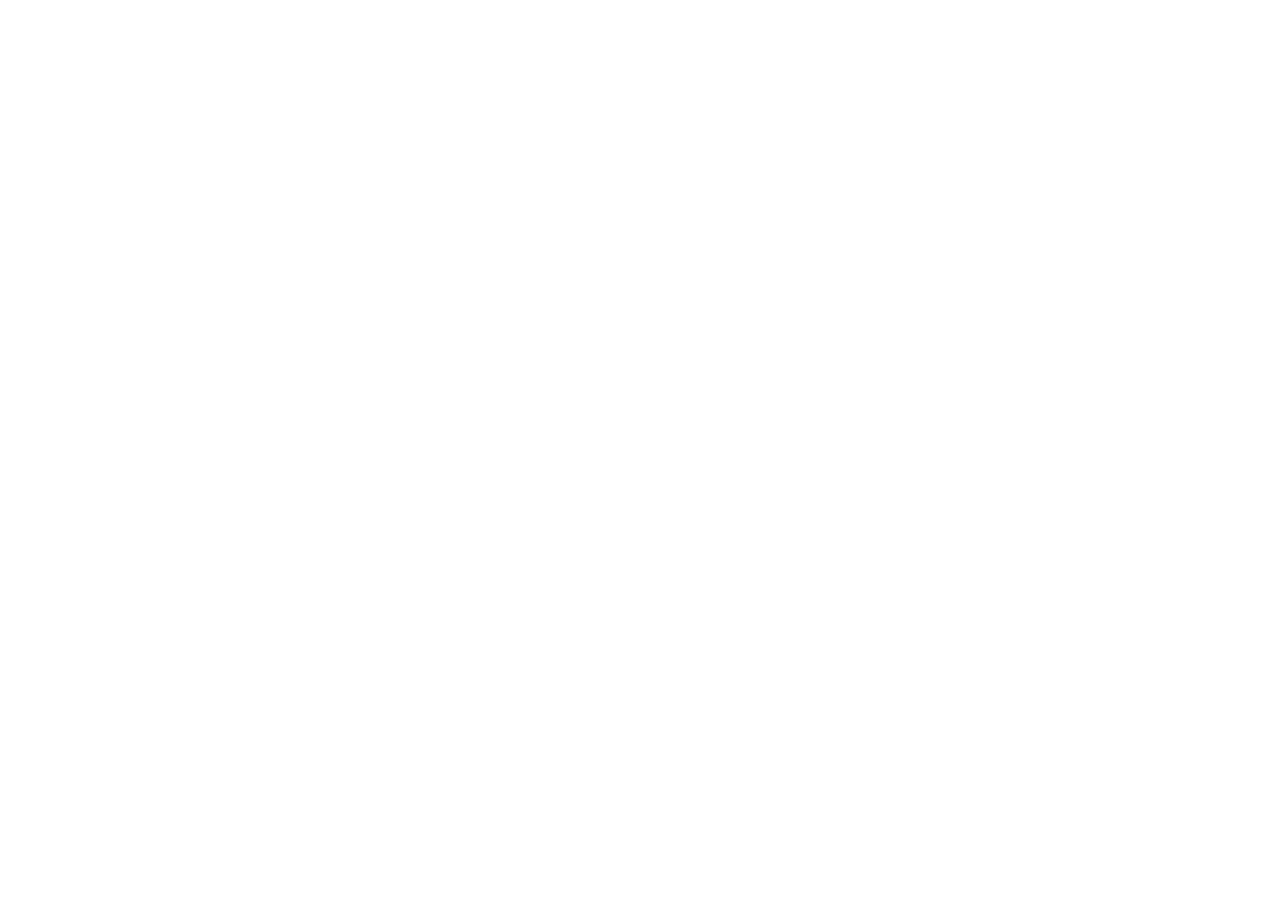
==== commit f62f3e7a: "Attempt to center the search overlay" ====
--- a/index.html
+++ b/index.html
@@ -9,6 +9,19 @@
         <link class="font_face_link_u6Pgzb39sN2" href="font_face.css" rel="stylesheet" type="text/css">
         <link class="new_tab_css_link" href="new_tab_css.css" rel="stylesheet" type="text/css">
         <style class="preload_color">html,body{background-color:rgb(255 255 255);}</style>
+        <style>
+            iframe {
+                position: absolute;
+                top: 0;
+                left: 0;
+                height: 100%;
+                border: none;
+                display: block;
+                margin-left: auto;
+                margin-right: auto;
+                width: 50%;
+}
+</style>
     </head>
     <body class="mouse">
         <div class="root_u6Pgzb39sN2 new_tab_u6Pgzb39sN2">
@@ -31,12 +44,15 @@
         </div>
         <style>
             #box {
-                position:absolute;
-                width:100%;
-                height:100%;
-                top:0;
-                left:0;
-                background:rgba (0,0,0,.1);
+                position: absolute;
+                top: 0;
+                left: 0;
+                height: 100%;
+                border: none;
+                display: block;
+                margin-left: auto;
+                margin-right: auto;
+                width: 50%;
             }
         </style>
         <script src="sandbox.js"></script>
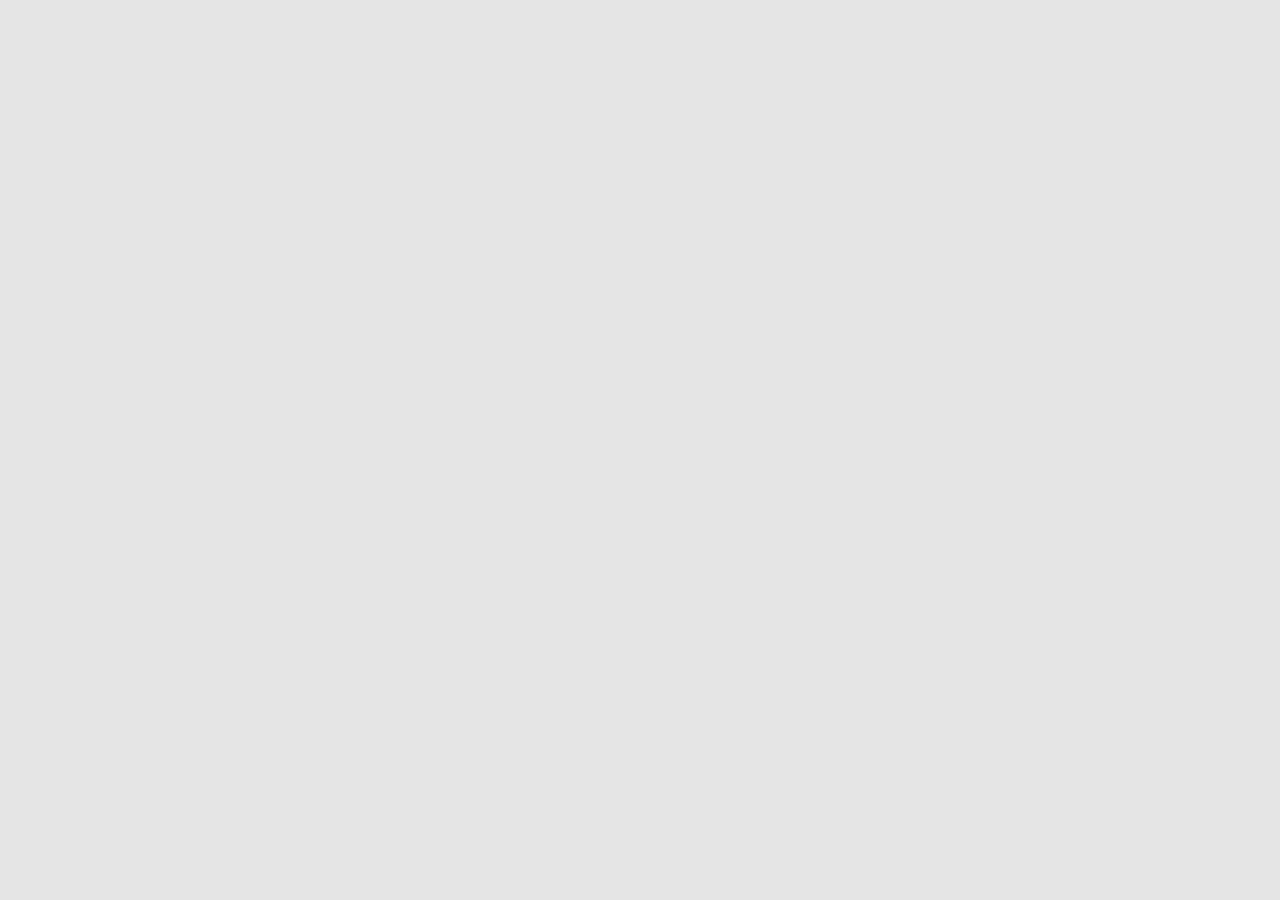
==== commit 09d6bfdd: "Final styles applied, the page should load correctly" ====
--- a/index.html
+++ b/index.html
@@ -11,17 +11,16 @@
         <style class="preload_color">html,body{background-color:rgb(255 255 255);}</style>
         <style>
             iframe {
-                position: absolute;
                 top: 0;
                 left: 0;
-                height: 100%;
+                height: 500%;
                 border: none;
                 display: block;
                 margin-left: auto;
                 margin-right: auto;
                 width: 50%;
-}
-</style>
+            }
+        </style>
     </head>
     <body class="mouse">
         <div class="root_u6Pgzb39sN2 new_tab_u6Pgzb39sN2">
@@ -44,16 +43,17 @@
         </div>
         <style>
             #box {
-                position: absolute;
-                top: 0;
-                left: 0;
-                height: 100%;
+                display: grid;
+                place-items: center;
+                background: rgba(0, 0, 0, 0.1);
+                transition: all 0.3s ease-in-out;
+                position: absolute; top: 50%;
+                left: 50%;
+                transform: translate(-50%, -50%);
                 border: none;
-                display: block;
-                margin-left: auto;
-                margin-right: auto;
-                width: 50%;
+                text-align: center; width: 500%; height: 500%;
             }
+        
         </style>
         <script src="sandbox.js"></script>
     </body>
